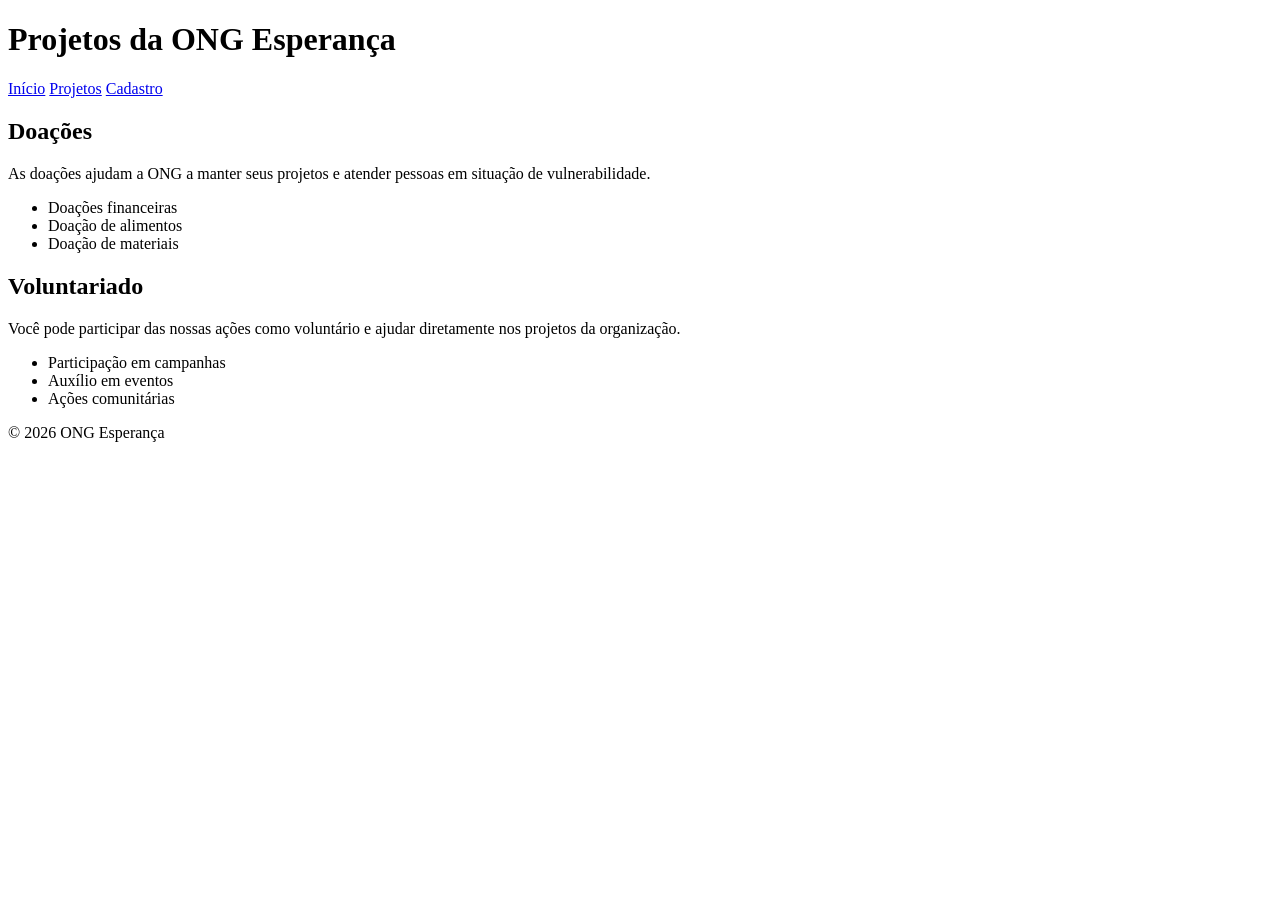
==== html/projetos.html @ 3566d68b "feat: versão inicial do projeto" ====
<!DOCTYPE html>
<html lang="pt-BR">

<head>
    <meta charset="UTF-8">
    <meta name="viewport" content="width=device-width, initial-scale=1.0">
    <title>Projetos - ONG Esperança</title>
</head>

<body>

    <header>
        <h1>Projetos da ONG Esperança</h1>

        <nav>
            <a href="index.html">Início</a>
            <a href="projetos.html">Projetos</a>
            <a href="cadastro.html">Cadastro</a>
        </nav>
    </header>

    <main>

        <section>
            <h2>Doações</h2>

            <p>
                As doações ajudam a ONG a manter seus projetos
                e atender pessoas em situação de vulnerabilidade.
            </p>

            <ul>
                <li>Doações financeiras</li>
                <li>Doação de alimentos</li>
                <li>Doação de materiais</li>
            </ul>
        </section>

        <section>
            <h2>Voluntariado</h2>

            <p>
                Você pode participar das nossas ações como voluntário
                e ajudar diretamente nos projetos da organização.
            </p>

            <ul>
                <li>Participação em campanhas</li>
                <li>Auxílio em eventos</li>
                <li>Ações comunitárias</li>
            </ul>
        </section>

    </main>

    <footer>
        <p>© 2026 ONG Esperança</p>
    </footer>

</body>

</html>
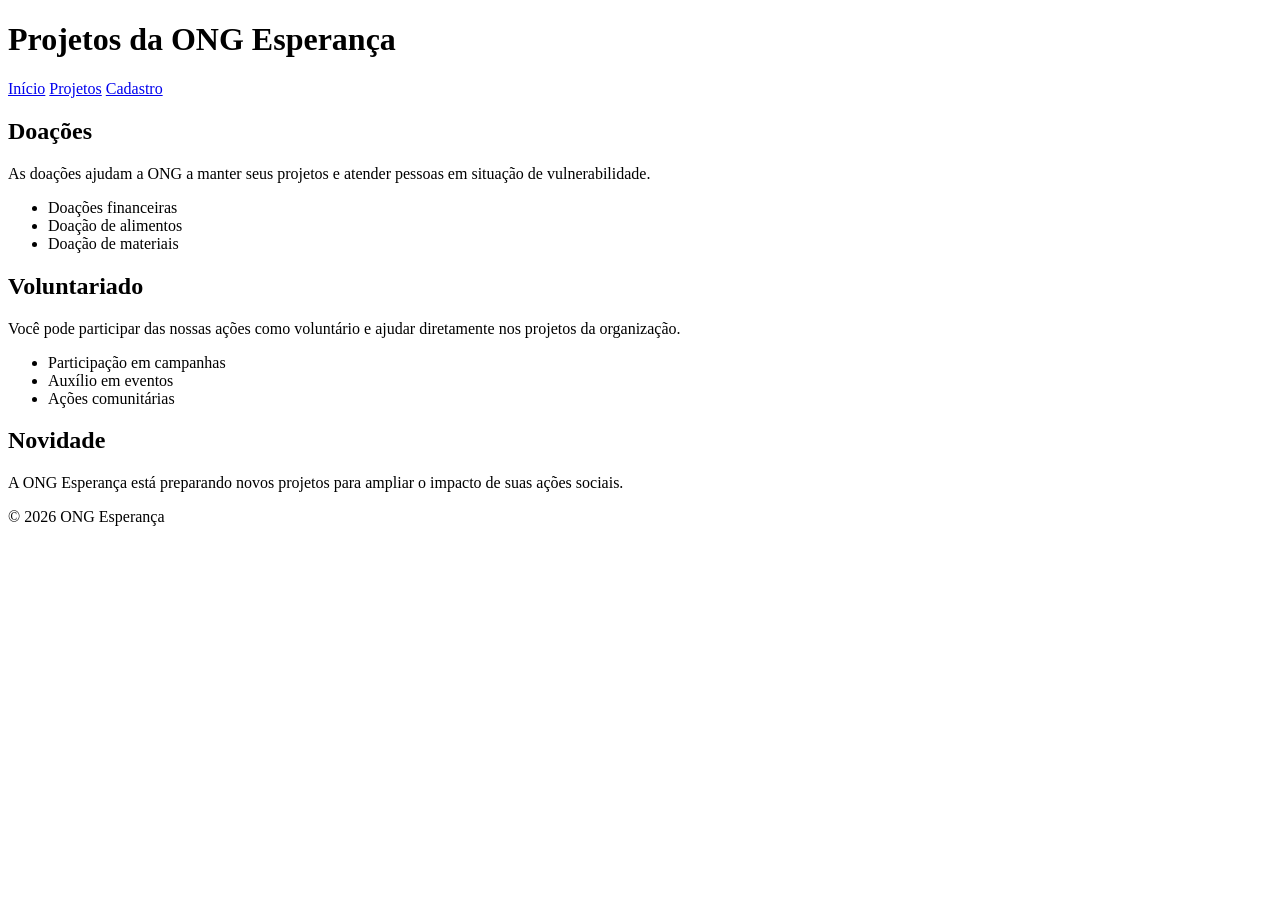
==== commit fdc8673d: "feat: adiciona novidade aos projetos" ====
--- a/html/projetos.html
+++ b/html/projetos.html
@@ -50,6 +50,13 @@
                 <li>Ações comunitárias</li>
             </ul>
         </section>
+        <section>
+    <h2>Novidade</h2>
+    <p>
+        A ONG Esperança está preparando novos projetos
+        para ampliar o impacto de suas ações sociais.
+    </p>
+</section>
 
     </main>
 
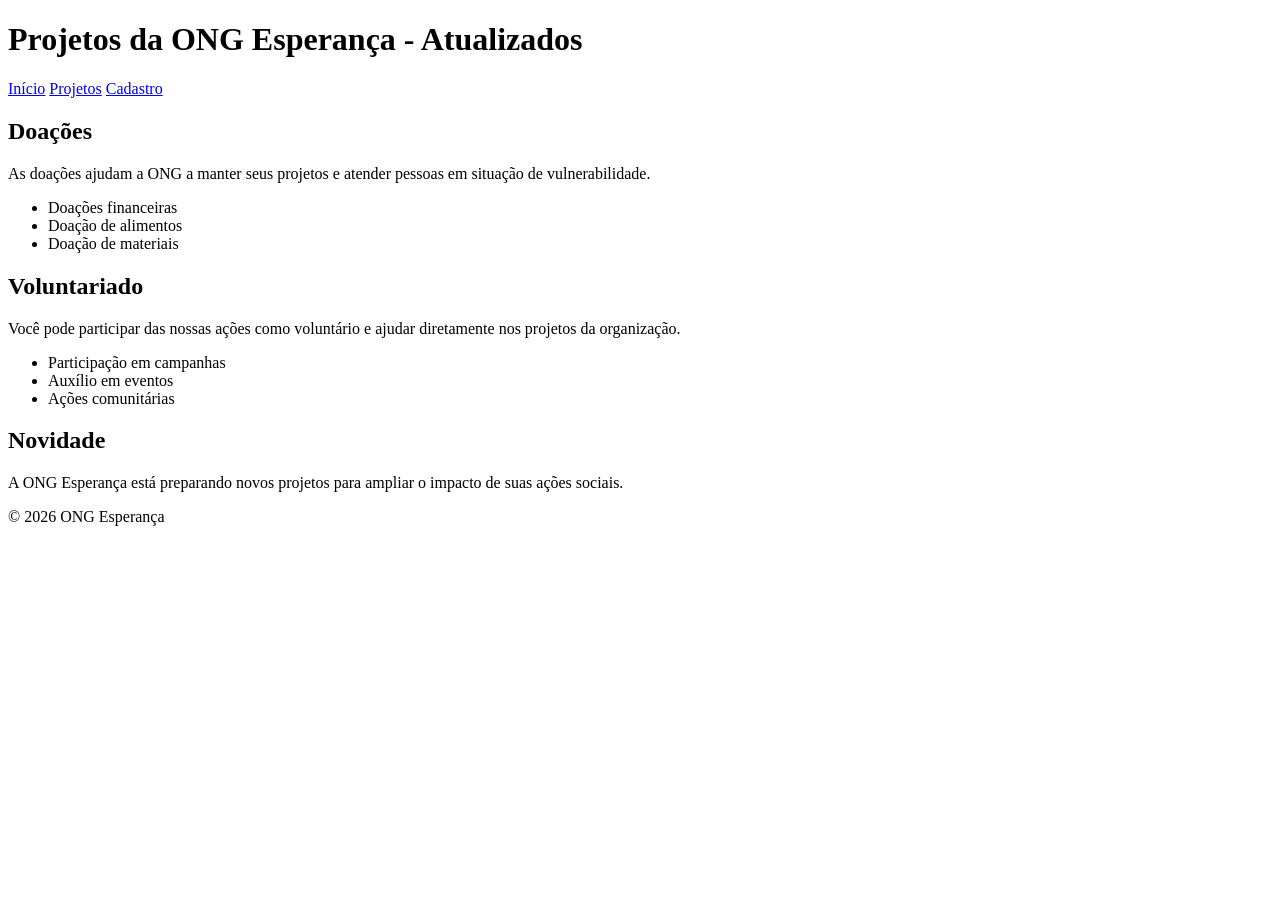
==== commit 1ead5e36: "fix: corrige título dos projetos" ====
--- a/html/projetos.html
+++ b/html/projetos.html
@@ -10,8 +10,7 @@
 <body>
 
     <header>
-        <h1>Projetos da ONG Esperança</h1>
-
+<h1>Projetos da ONG Esperança - Atualizados</h1>
         <nav>
             <a href="index.html">Início</a>
             <a href="projetos.html">Projetos</a>
